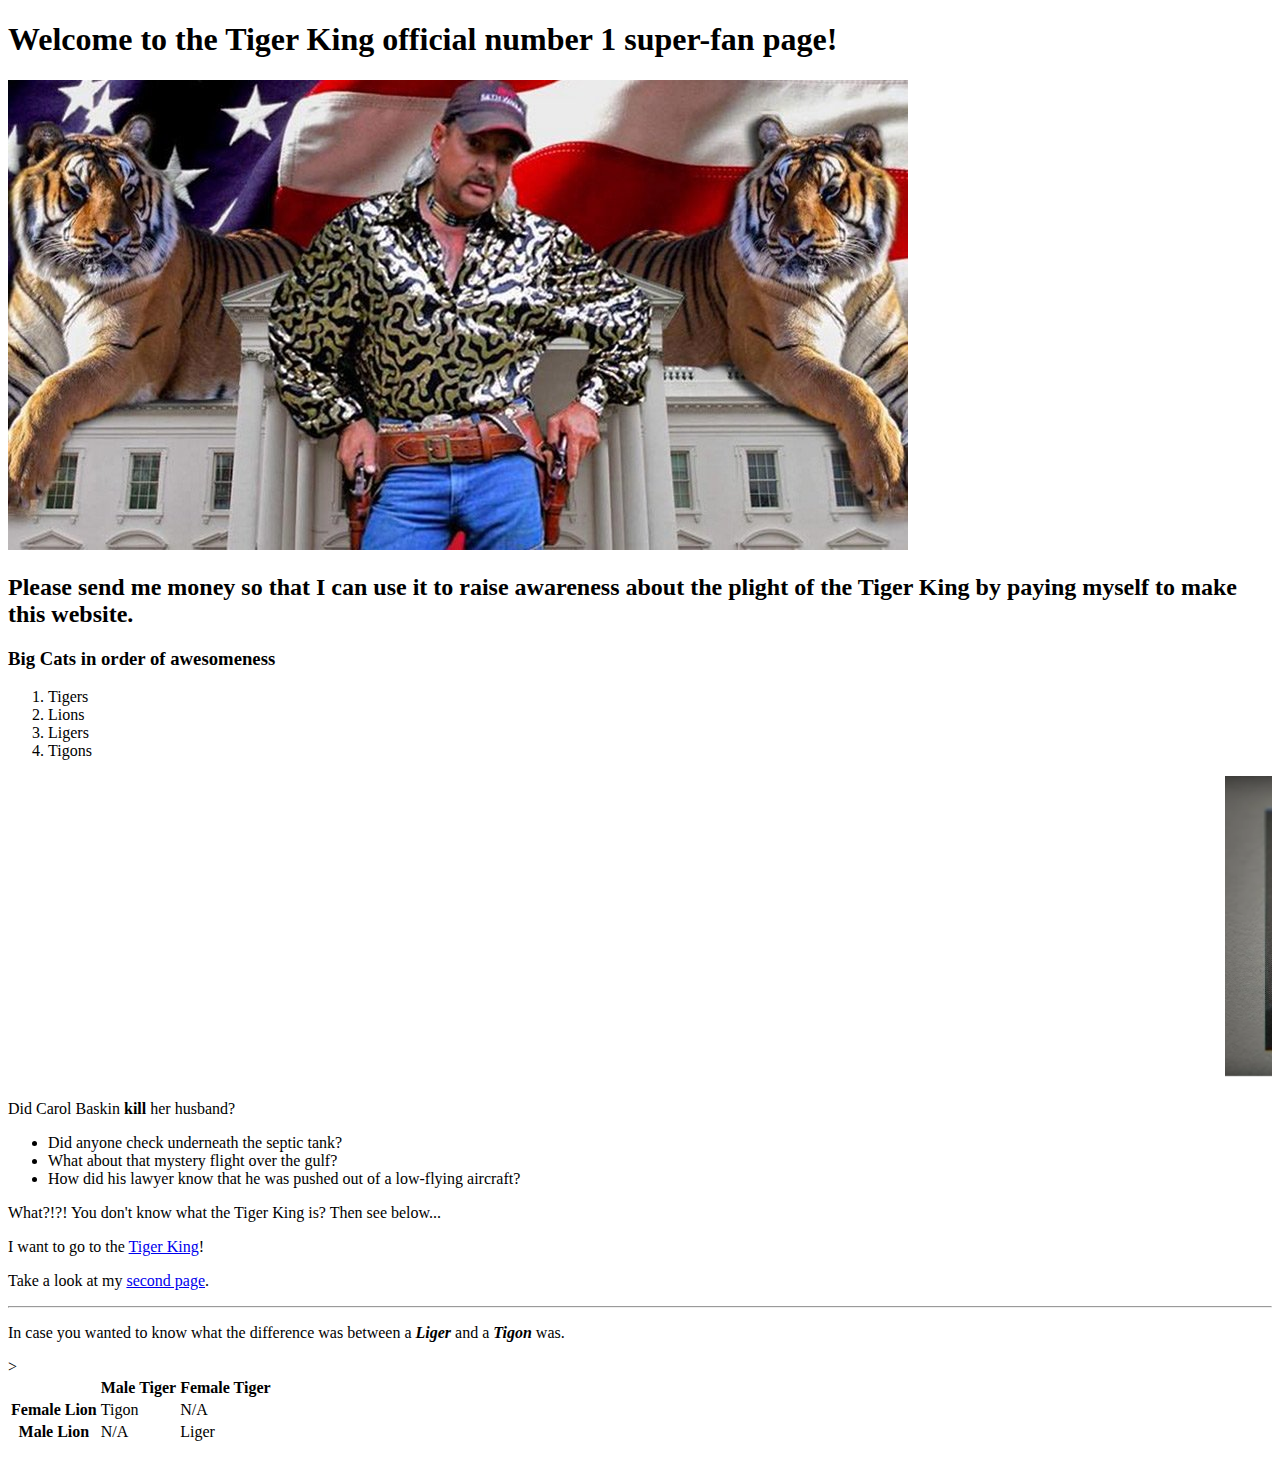
==== index.html @ d495104a "Initial commit" ====
<!DOCTYPE html>
<html lang="en">
    <!-- use HTML 5 to build this shell -->
<head>
    <meta charset="UTF-8">
    <meta name="viewport" content="width=device-width, initial-scale=1.0">
    <title>Number 1 Tiger King Bestsuperfan Site</title>
</head>
<body>
    <h1>Welcome to the Tiger King official number 1 super-fan page!</h1>

    <!-- This is the Header Level 1-->
    <p>
        <img src="background9.jpg">
    </p>
    <h2>Please send me money so that I can use it to raise awareness about the plight of the Tiger King by paying myself to make this website.</h2>

    <h3>Big Cats in order of awesomeness</h3>

    <ol>
        <li>Tigers</li>
        <li>Lions</li>
        <li>Ligers</li>
        <li>Tigons</li>
    </ol>

    <p>
        <div>
            <marquee behavior="scroll" direction="left">
                <img src="background2.png" height=300 width=480>
            </marquee>
        </div>
    </p>
    <!-- Use CNTRL / to add a comment -->

    <p1>Did Carol Baskin <strong>kill</strong> her husband?</p1>

    <ul>
        <li>Did anyone check underneath the septic tank?</li>
        <li>What about that mystery flight over the gulf?</li>
        <li>How did his lawyer know that he was pushed out of a low-flying aircraft?</li>
    </ul>

    <!-- An unordered list -->

    <p>
        What?!?! You don't know what the Tiger King is? Then see below...
        <p>I want to go to the <a href="https://www.netflix.com/title/81115994">Tiger King</a>!</p>
    </p>
    <!-- Adding a link within text -->
    <p>Take a look at my <a href="page2.html"> second page</a>.</p>
    <hr>
    <p>
        In case you wanted to know what the difference was between a <strong><em>Liger</em></strong> and a <strong><em>Tigon</em></strong> was.
        <table>
            <tr>
                <th></th>
                <th>Male Tiger</th>
                <th>Female Tiger</th>
            </tr>
            <tr>
                <th>Female Lion</th>></th>
                <td>Tigon</td>
                <td>N/A</td>
            </tr>
            <tr>
                <th>Male Lion</th>
                <td>N/A</td>
                <td>Liger</td>
            </tr>
            <!-- To build tables, <tr> just starts a new row, use <th> for a bold new heading on the new row or <td> for normal text data entry -->
        </table>
    </p>
</body>
</html>
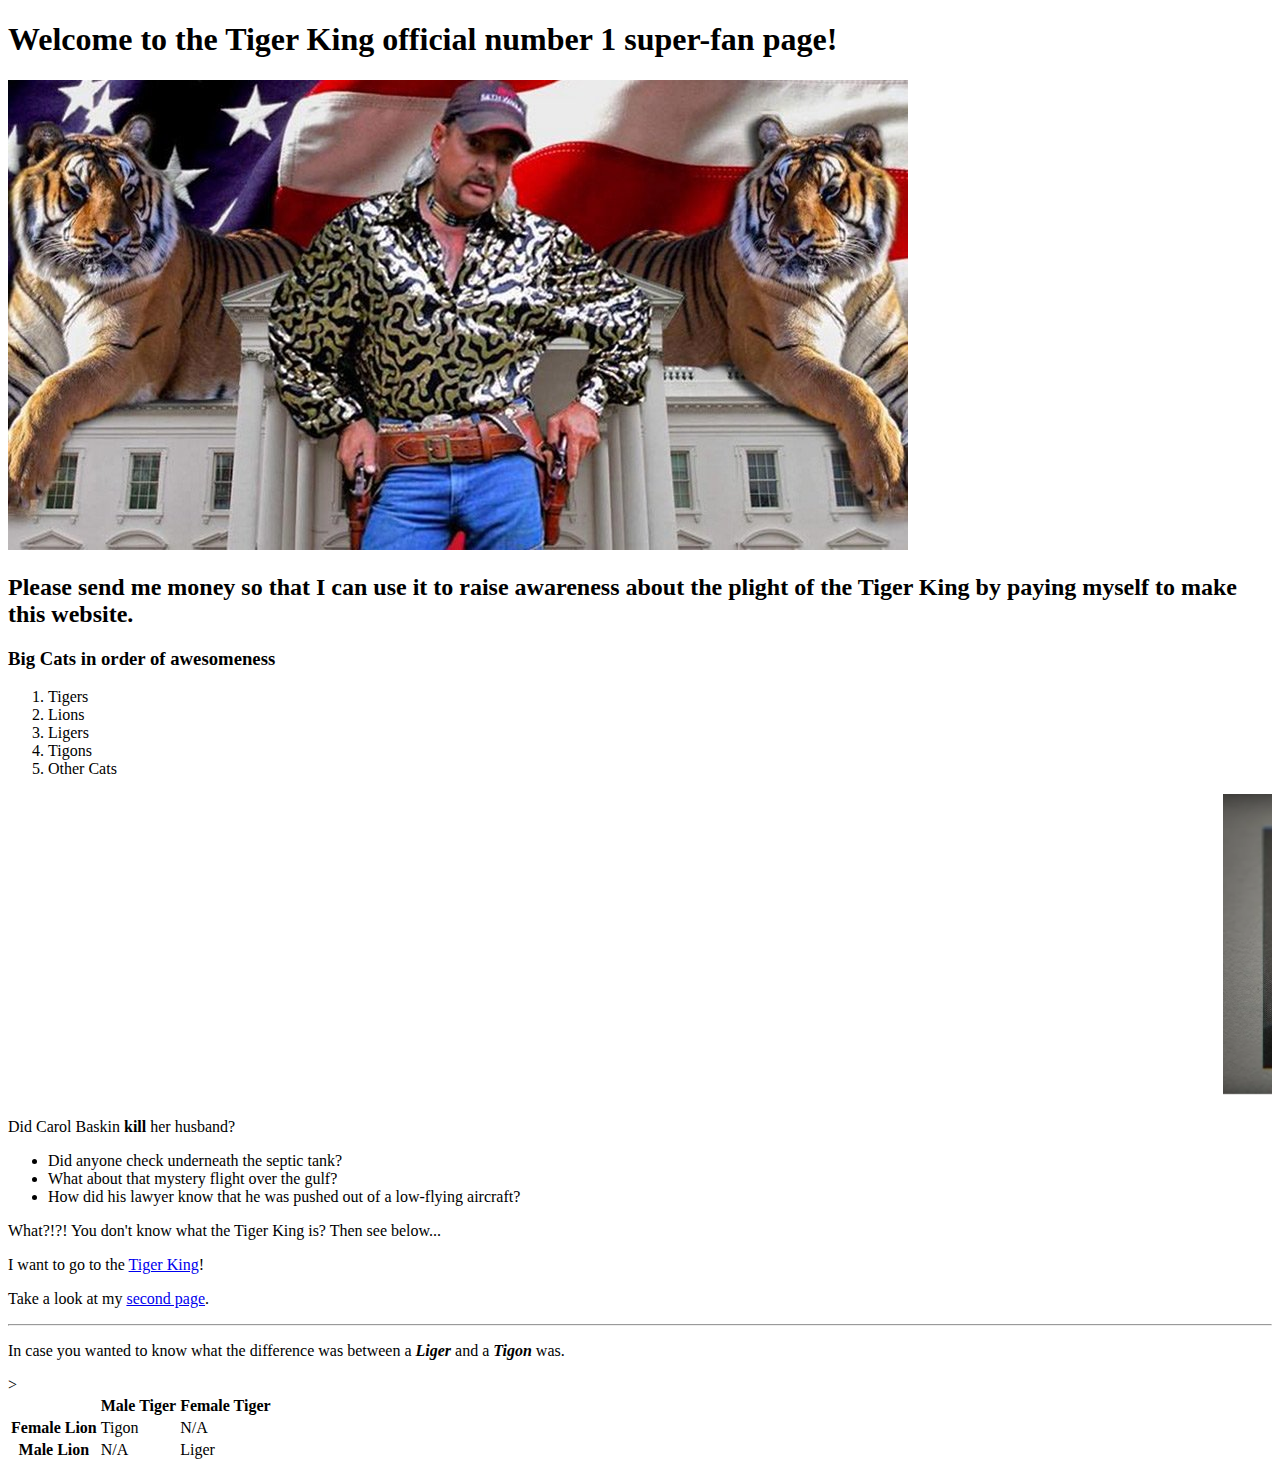
==== commit daa6766f: "Update index.html" ====
--- a/index.html
+++ b/index.html
@@ -22,6 +22,7 @@
         <li>Lions</li>
         <li>Ligers</li>
         <li>Tigons</li>
+        <li>Other Cats</li>
     </ol>
 
     <p>
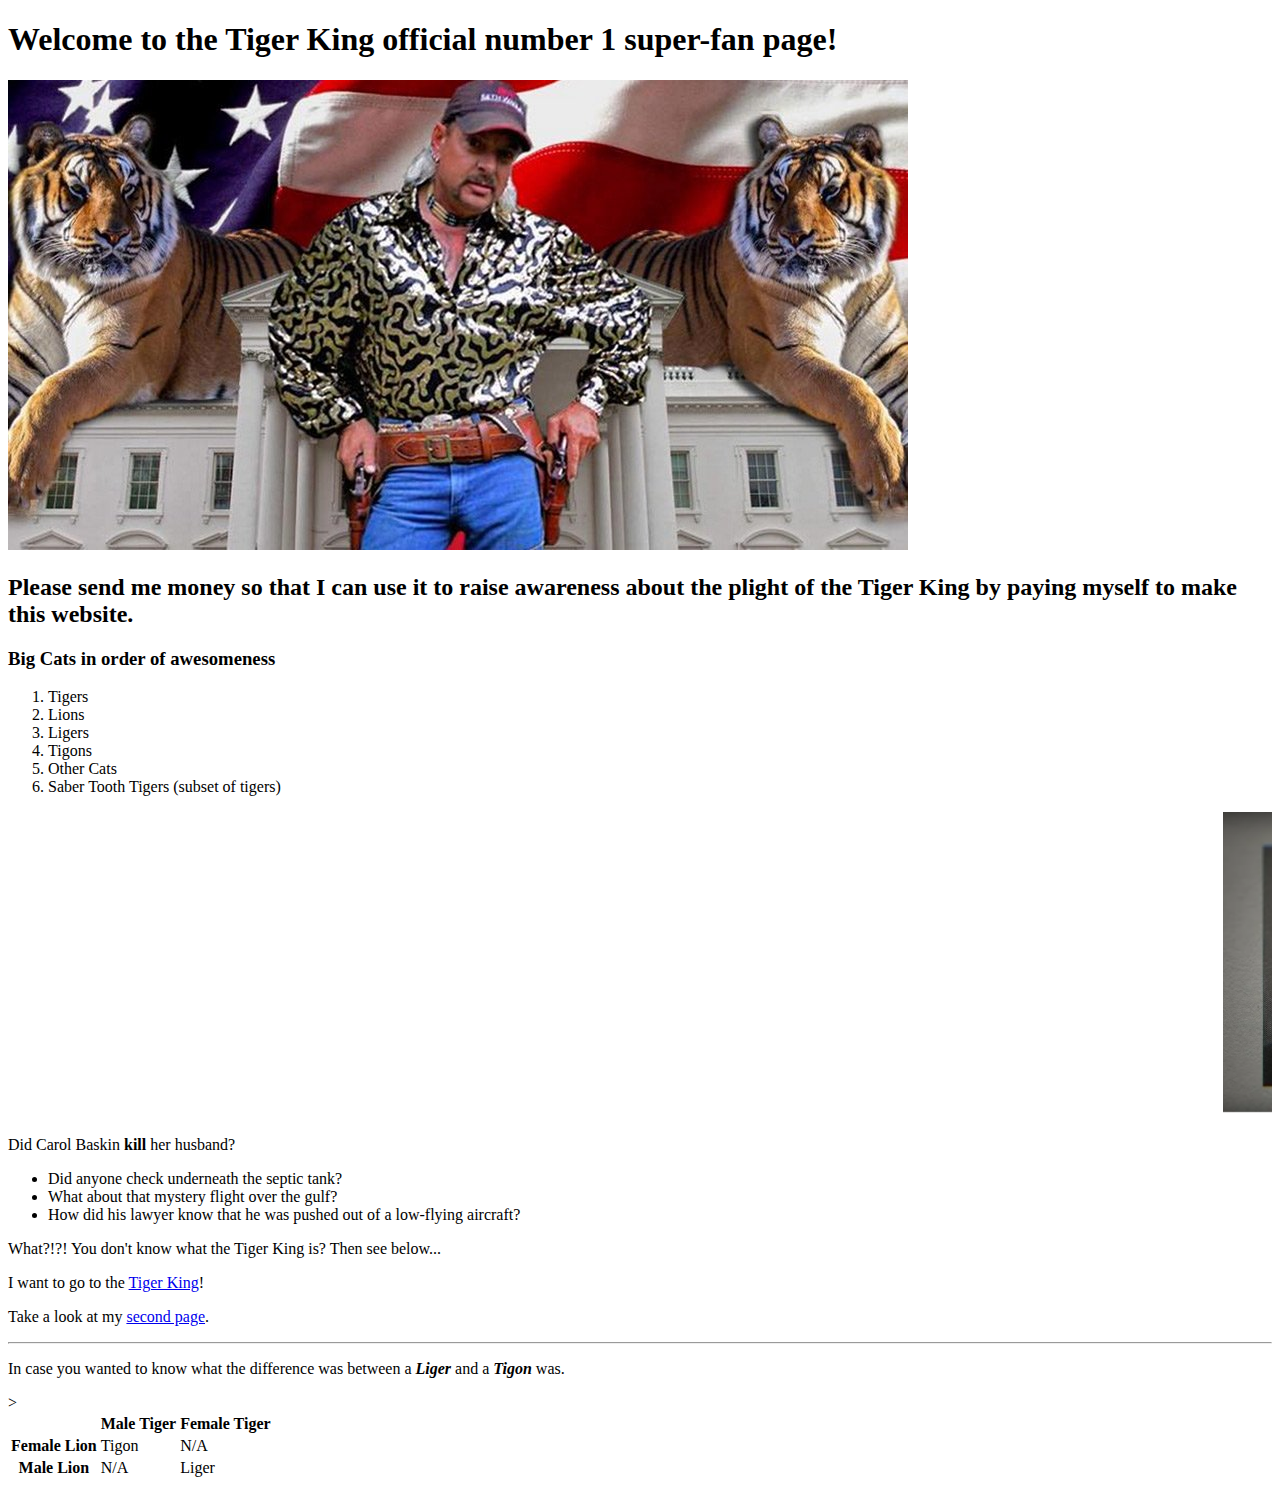
==== commit 96806b76: "Forgot about saber toothed tigers" ====
--- a/index.html
+++ b/index.html
@@ -23,6 +23,7 @@
         <li>Ligers</li>
         <li>Tigons</li>
         <li>Other Cats</li>
+        <li>Saber Tooth Tigers (subset of tigers)</li>
     </ol>
 
     <p>
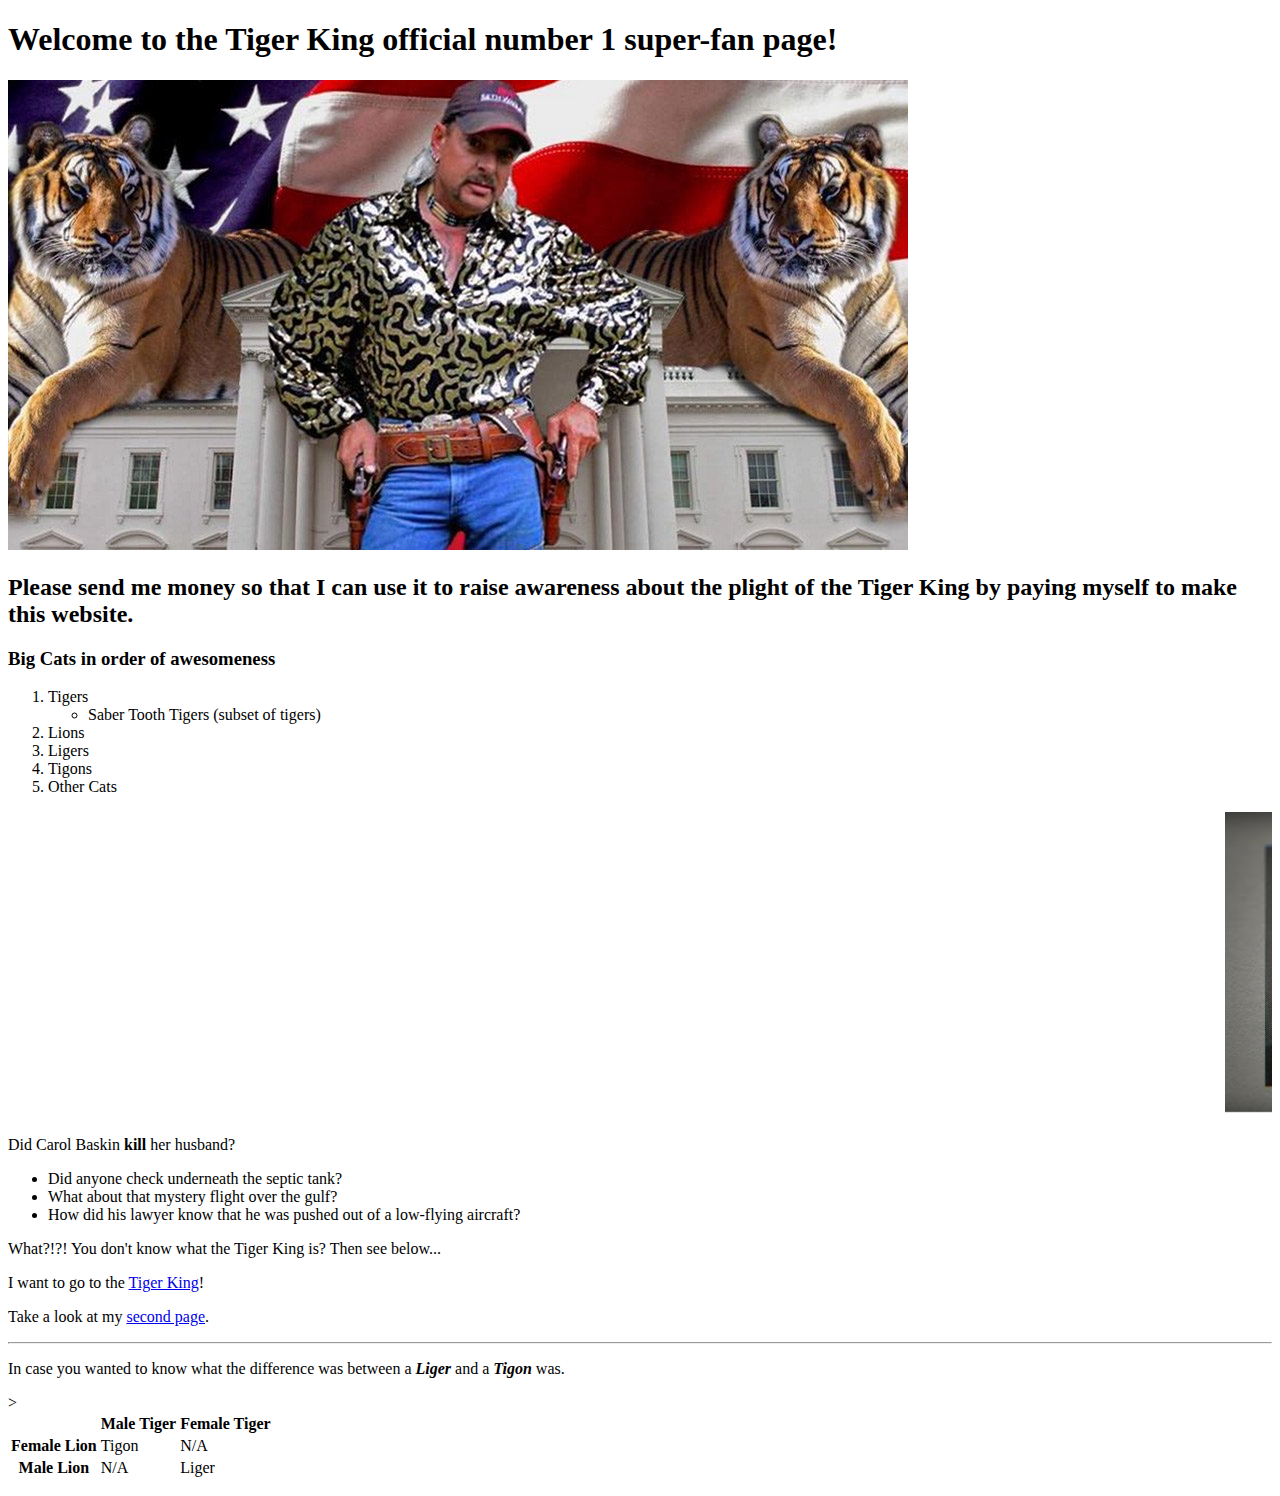
==== commit 27a028d4: "New Test" ====
--- a/index.html
+++ b/index.html
@@ -19,11 +19,13 @@
 
     <ol>
         <li>Tigers</li>
+            <ul>
+                <li>Saber Tooth Tigers (subset of tigers)</li>
+            </ul>
         <li>Lions</li>
         <li>Ligers</li>
         <li>Tigons</li>
         <li>Other Cats</li>
-        <li>Saber Tooth Tigers (subset of tigers)</li>
     </ol>
 
     <p>
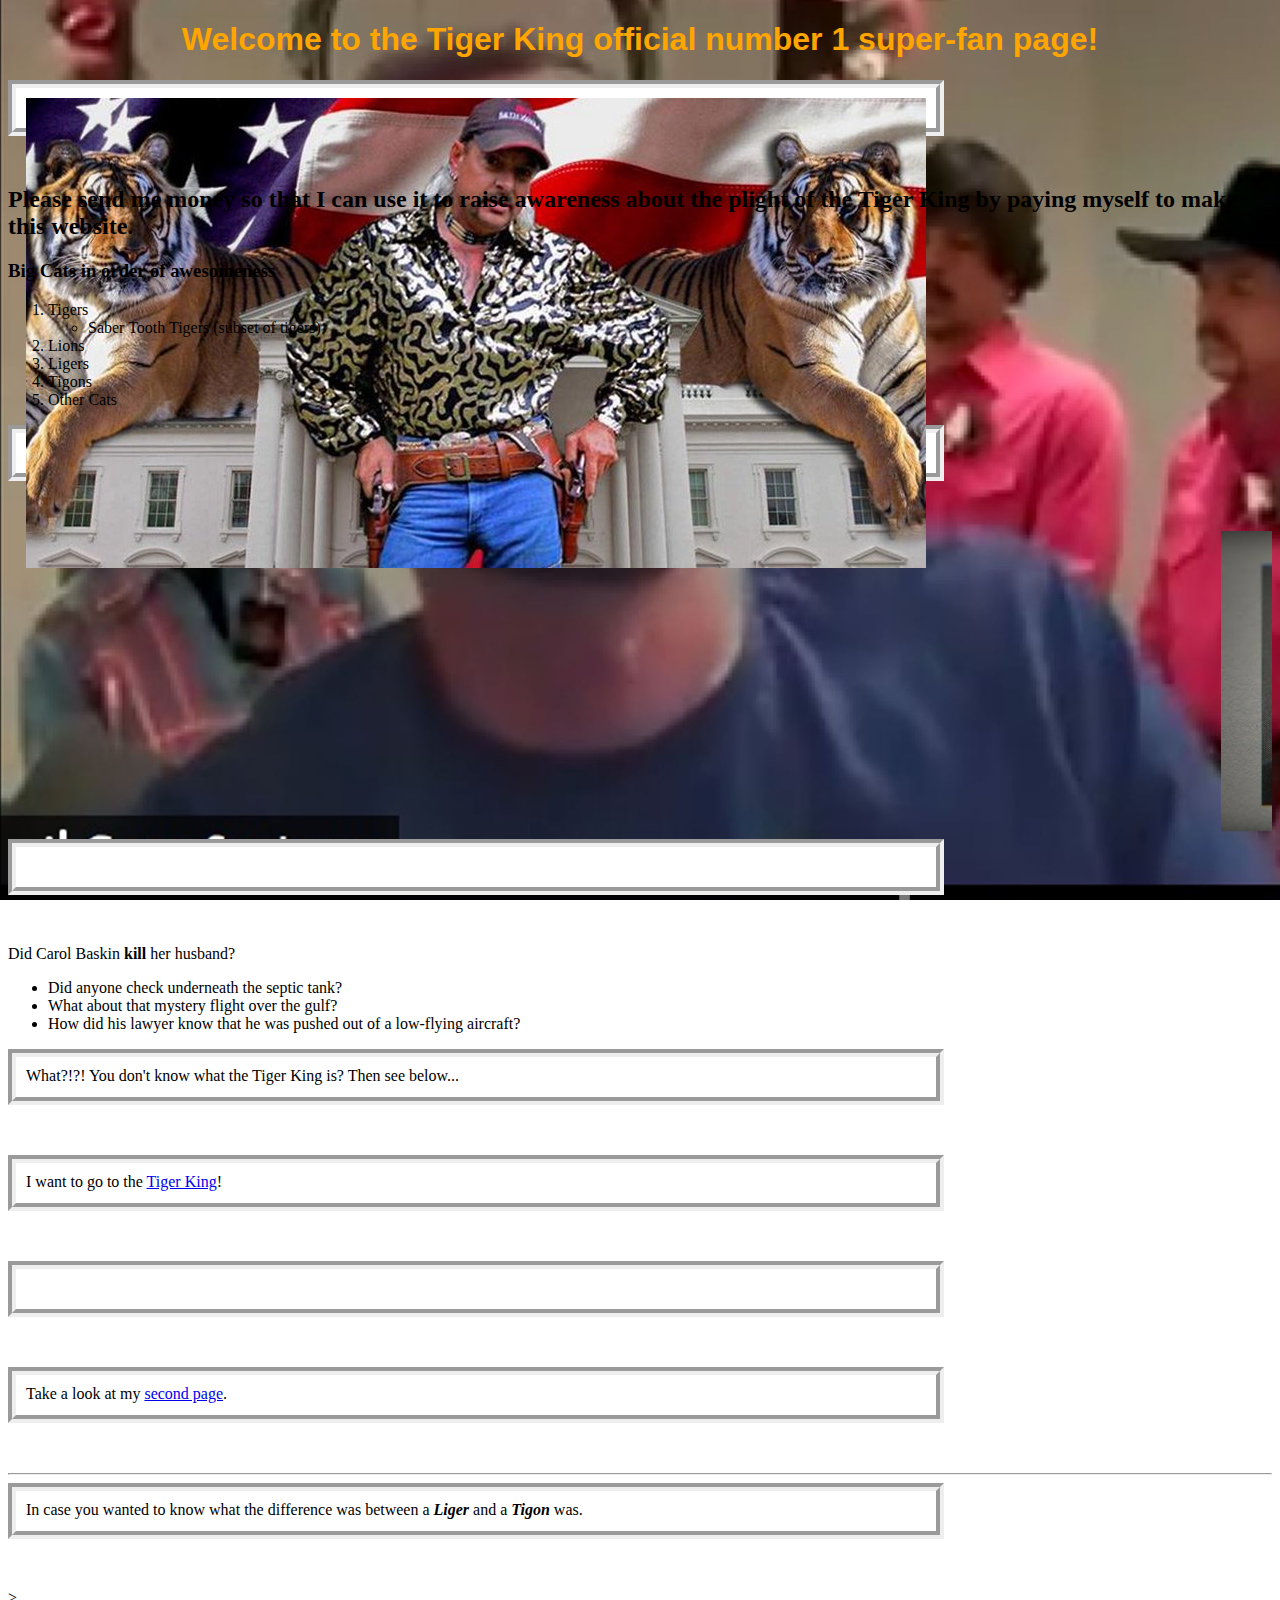
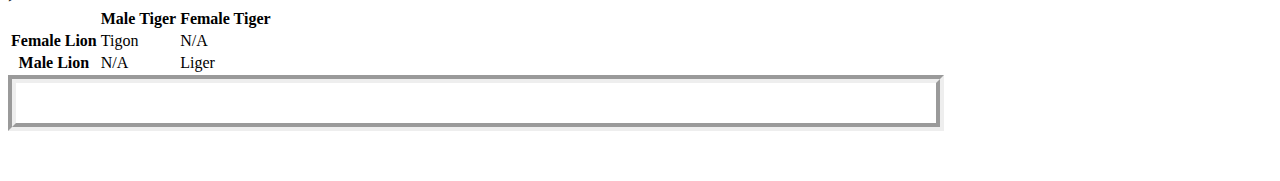
==== commit 58006512: "CSS Updates" ====
--- a/index.html
+++ b/index.html
@@ -6,6 +6,7 @@
     <meta name="viewport" content="width=device-width, initial-scale=1.0">
     <title>Number 1 Tiger King Bestsuperfan Site</title>
 </head>
+<link rel="stylesheet" href="styles.css">
 <body>
     <h1>Welcome to the Tiger King official number 1 super-fan page!</h1>
 
--- a/styles.css
+++ b/styles.css
@@ -0,0 +1,32 @@
+body{
+    background-attachment: fixed;
+    background-color: white;
+    background-image: url(tkwedding.JPG);
+    background-repeat: repeat;
+    background-size: cover;
+    /*for an image background you need all 5 of the above lines*/
+}
+
+h1{
+    color: orange;
+    font-family: Impact, Haettenschweiler, 'Arial Narrow Bold', sans-serif;
+    text-align: center;
+}
+
+p{
+    border-style: groove;
+    border-width: 8px;
+    background-color: white;
+    height: 20px;
+    width: 900px;
+    margin: 0 100px 50px 0;
+    /*build a margin around the paragraph, basically can be used as a space*/
+    padding: 10px 10px 10px 10px;
+    /*padding adds room around the box, basically expands the margins of the box itself*/
+}
+
+img.hubby{
+    border-color: purple;
+    border-style: dotted;
+    border-width: 10px;
+}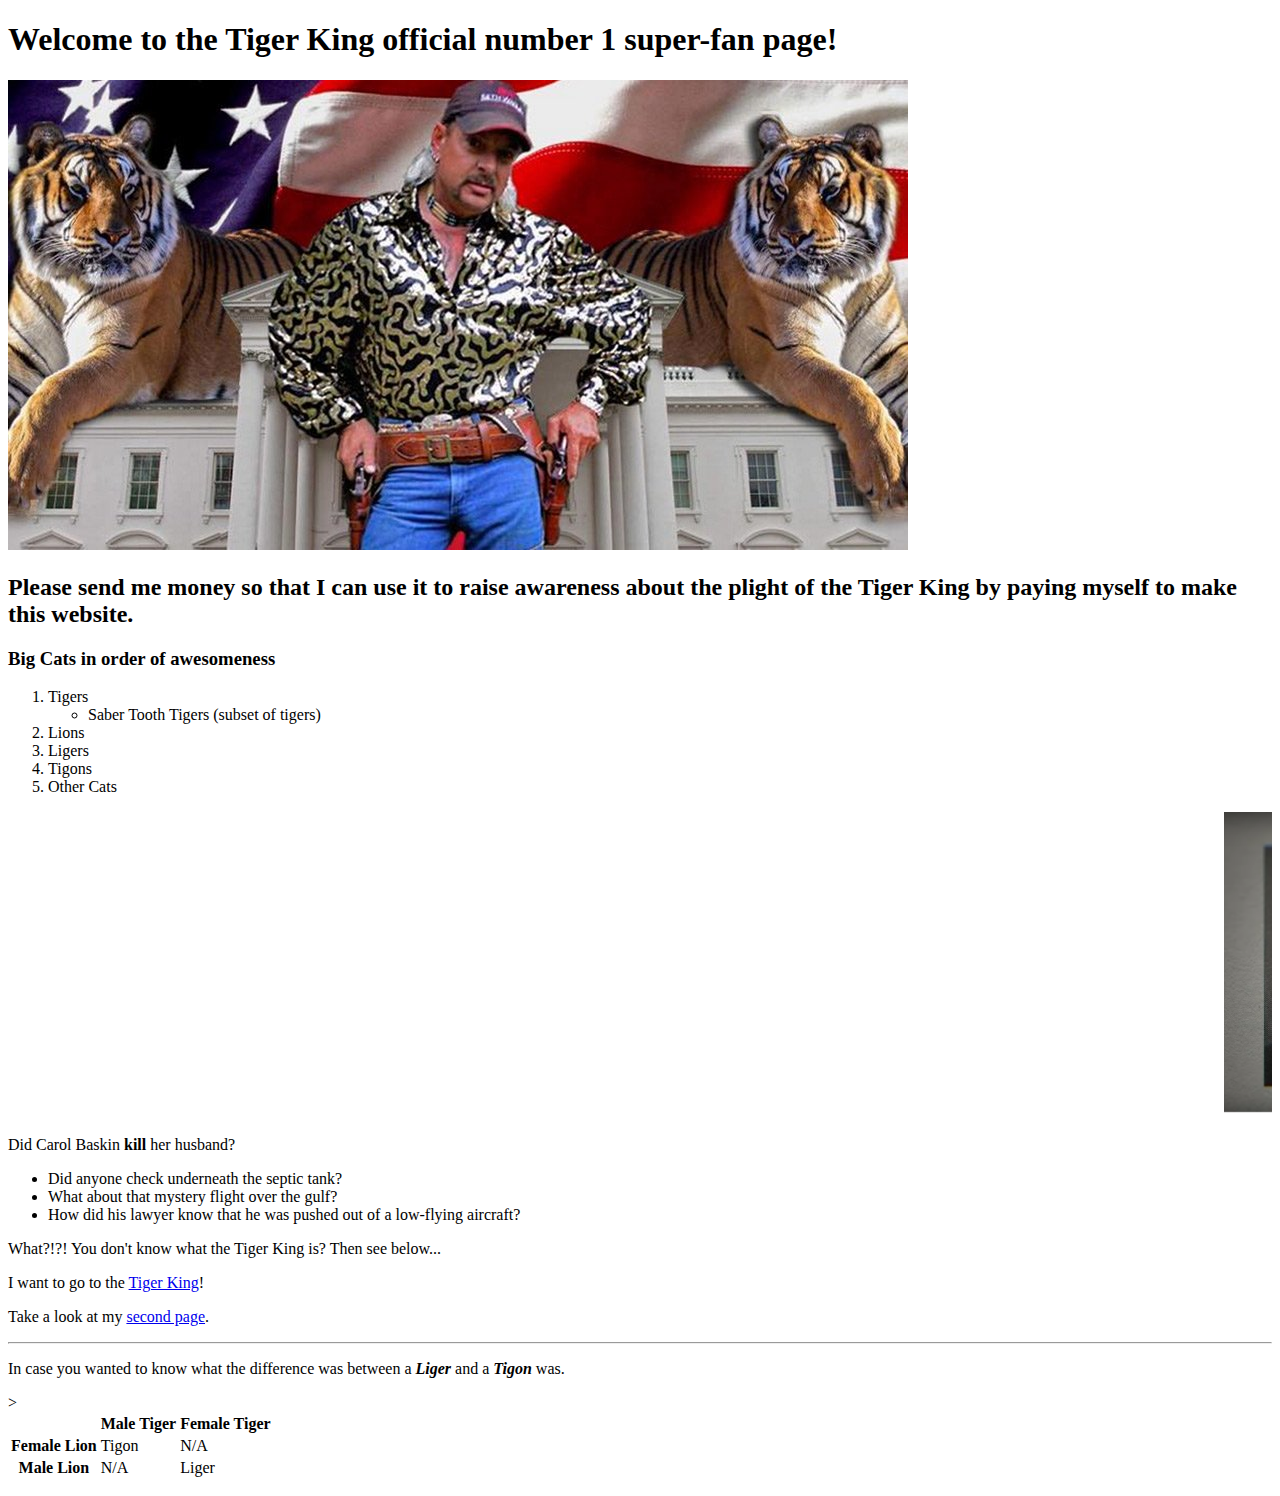
==== commit f9cc1fb6: "got rid of CSS on main page" ====
--- a/index.html
+++ b/index.html
@@ -6,7 +6,6 @@
     <meta name="viewport" content="width=device-width, initial-scale=1.0">
     <title>Number 1 Tiger King Bestsuperfan Site</title>
 </head>
-<link rel="stylesheet" href="styles.css">
 <body>
     <h1>Welcome to the Tiger King official number 1 super-fan page!</h1>
 
